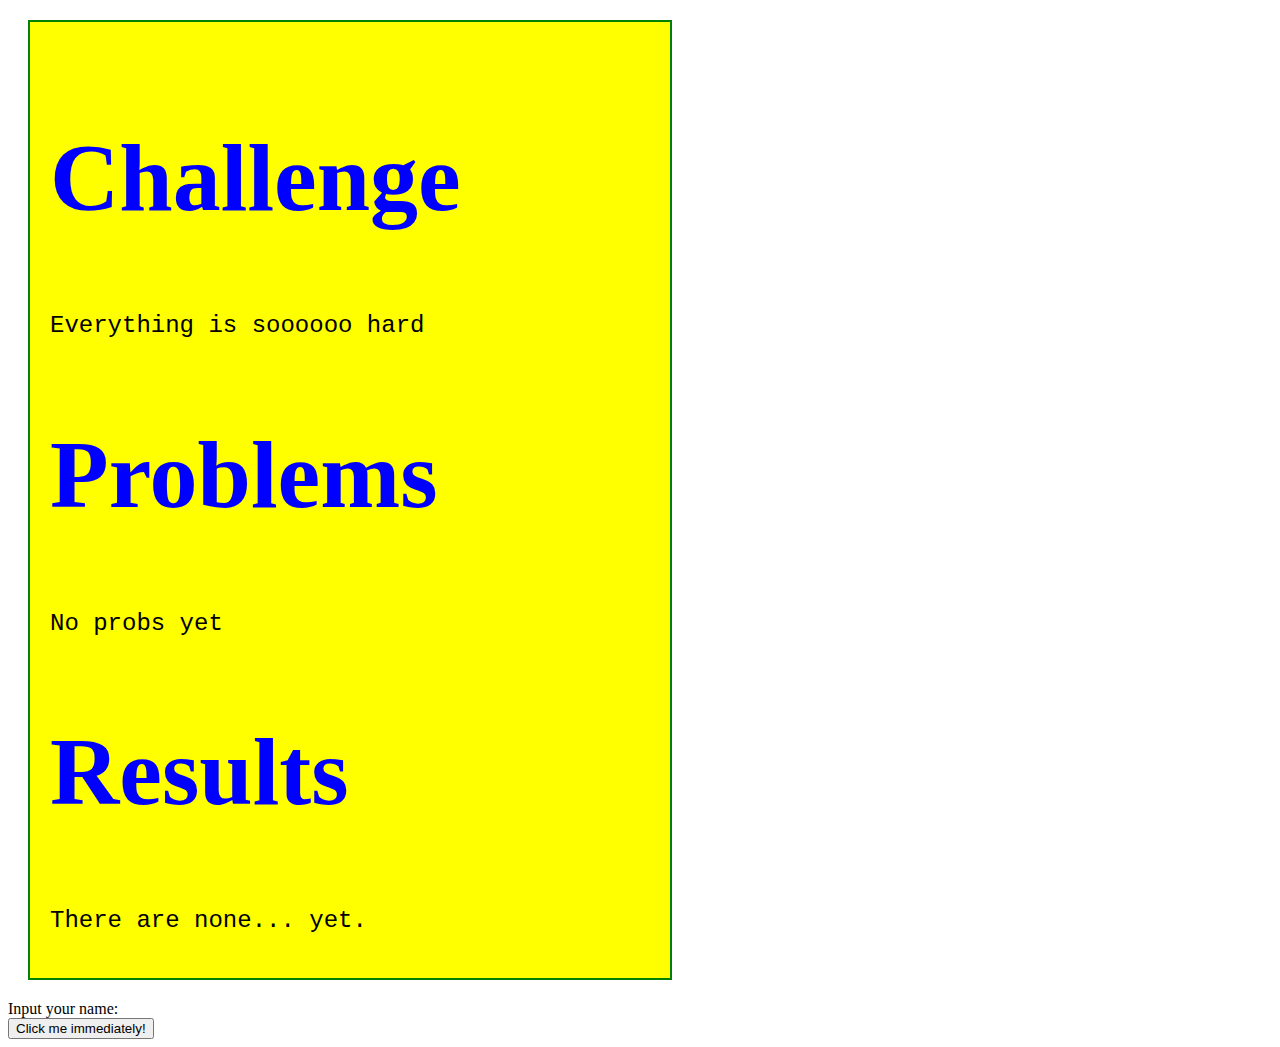
==== lab10/index.html @ 70e28121 "Nov 3rd" ====
<!DOCTYPE html>

<html>
  <head>
  	<title>Lab 10: Javascript Events and Forms</title>
  	<link rel="stylesheet" type="text/css" href="css/lab.css">
    <script src="js/lab.js" defer></script>
  </head>

  <body>
		<div id="content">
      <h2>Challenge</h2>
      <p>Everything is soooooo hard</p>
      <h2>Problems</h2>
      <p>No probs yet</p>
      <h2>Results</h2>
      <p>There are none... yet.</p>
    </div>

    <div>
      <input-form id="user-name">Input your name: </input-form>
    </div>

    <div>
      <button id="my-button">Click me immediately!</button>
    </div>
---- lab10/css/lab.css ----
h2 {
    color: blue;
    font-size: 400%;
}

p {
    font-family: "courier";
    text-indent: "30px";
    margin-left: "15px";
}

#content {
    background-color: yellow;
    width: 600px;
    min-height: 300px;
    padding: 20px;
    margin: 20px;
    border: solid 2px green;
    font-size: 24px;
}
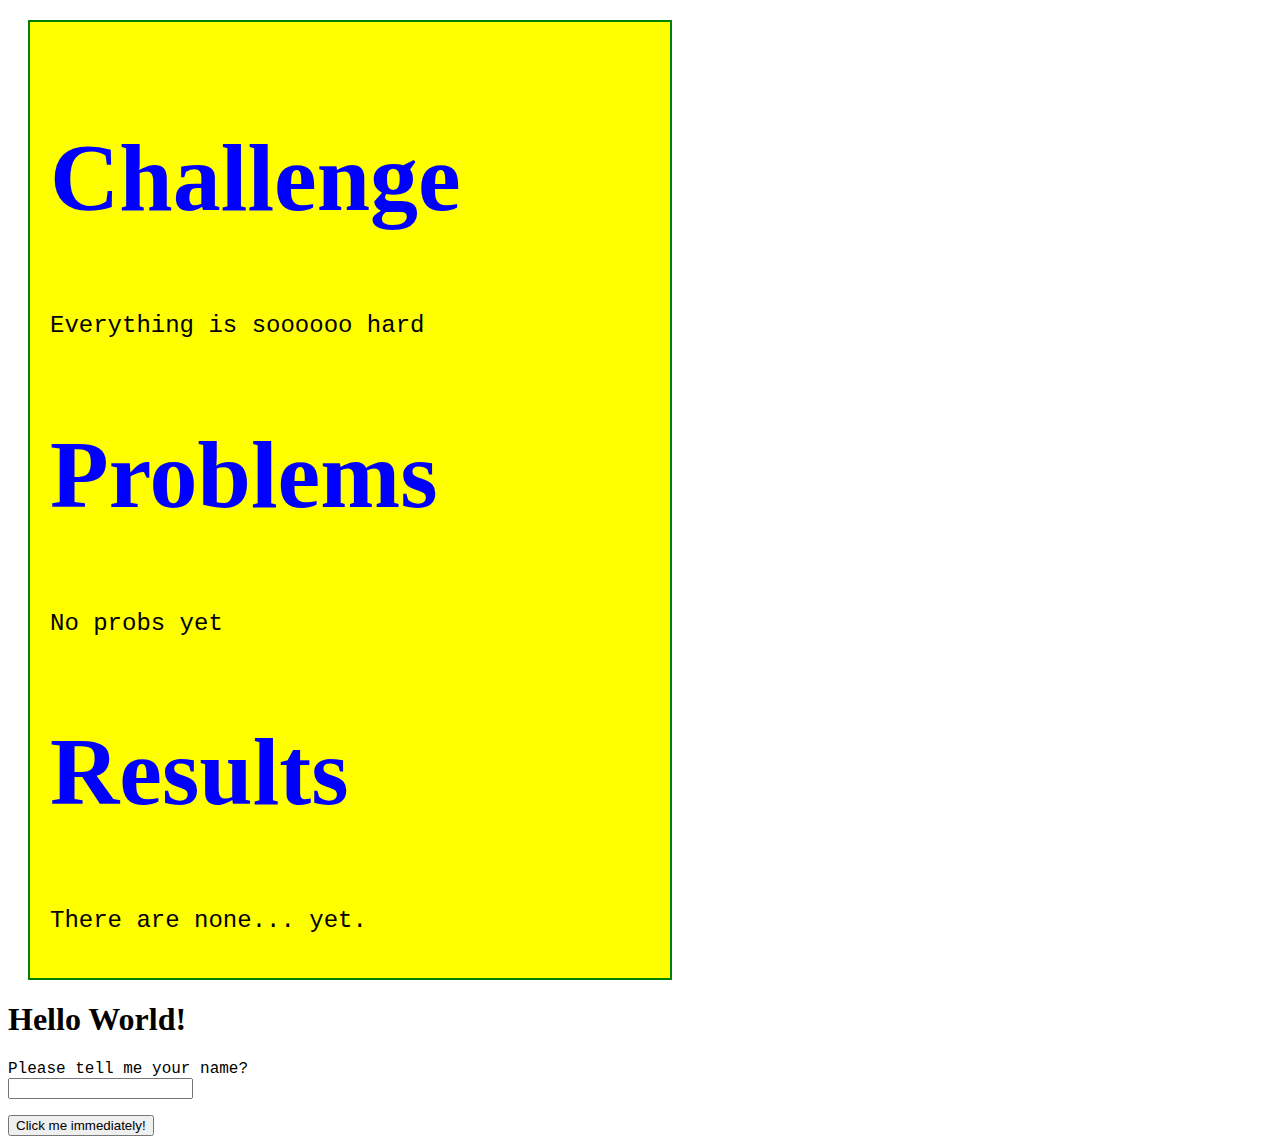
==== commit 8a778974: "Changes before public embarassment" ====
--- a/lab10/index.html
+++ b/lab10/index.html
@@ -17,10 +17,15 @@
       <p>There are none... yet.</p>
     </div>
 
-    <div>
-      <input-form id="user-name">Input your name: </input-form>
-    </div>
+    <h1 id="title">
+    Hello World!
+    </h1>
 
-    <div>
-      <button id="my-button">Click me immediately!</button>
-    </div>
+    <p>
+    Please tell me your name?<br>
+    <input type="text" id="userName">
+    </p>
+
+    <button id="mybutton">
+    Click me immediately!
+    </button>
